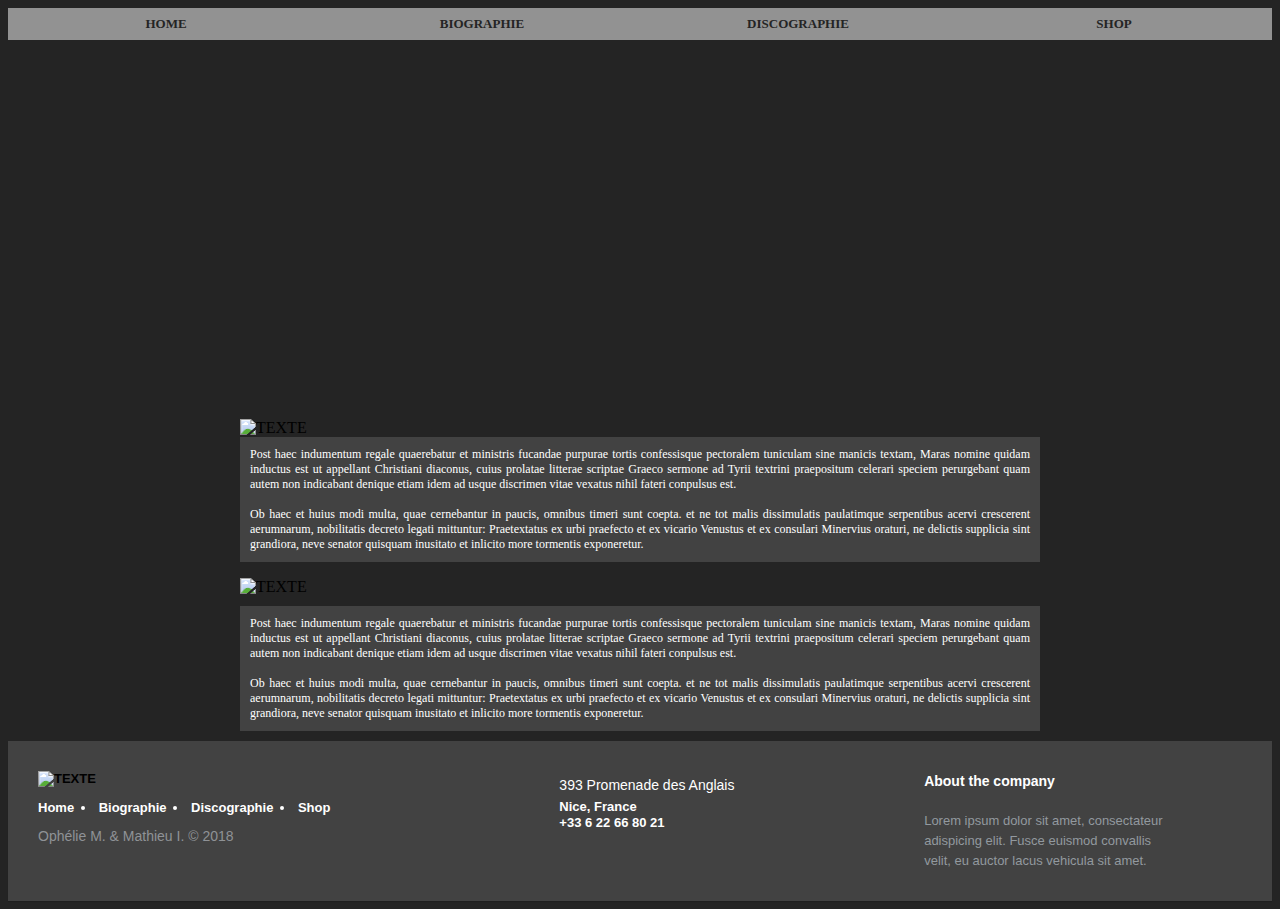
==== index.html @ dacbd473 "Update index.html" ====
<!doctype html> 
<html> 
<head> 
	<meta charset="utf-8">
	<link type="text/css" rel="stylesheet" href="CSS.css">
	<link rel="shortcut icon" type="image/ico" href="/1541849894.ico"/>
	<title>AVICII STORY</title>
</head>

<body>

	<ul class="menu">
  <li>
    <a href="index.html">Home</a>
  </li>
  <li>
    <a href="biographie.html">Biographie</a>
  </li>
  <li>
    <a href="#3">Discographie</a>
  </li>
  <li>
    <a href="#4">Shop</a>
  </li>
</ul>
 
  <div id="imagePA">
  <img
    src="http://image.noelshack.com/fichiers/2018/45/3/1541622078-pa-image1.png" 
    alt="TEXTE"
    width="100%" 
       />
  </div>

<div id="ligne1"><div id="paragraphe1">Post haec indumentum regale quaerebatur et ministris fucandae purpurae tortis confessisque pectoralem tuniculam sine manicis textam, Maras nomine quidam inductus est ut appellant Christiani diaconus, cuius prolatae litterae scriptae Graeco sermone ad Tyrii textrini praepositum celerari speciem perurgebant quam autem non indicabant denique etiam idem ad usque discrimen vitae vexatus nihil fateri conpulsus est.<br><br>
Ob haec et huius modi multa, quae cernebantur in paucis, omnibus timeri sunt coepta. et ne tot malis dissimulatis paulatimque serpentibus acervi crescerent aerumnarum, nobilitatis decreto legati mittuntur: Praetextatus ex urbi praefecto et ex vicario Venustus et ex consulari Minervius oraturi, ne delictis supplicia sint grandiora, neve senator quisquam inusitato et inlicito more tormentis exponeretur.</div></div>

<!--<div id="ligne2"><div id="paragraphe2">Post haec indumentum regale quaerebatur et ministris fucandae purpurae tortis confessisque pectoralem tuniculam sine manicis textam, Maras nomine quidam inductus est ut appellant Christiani diaconus, cuius prolatae litterae scriptae Graeco sermone ad Tyrii textrini praepositum celerari speciem perurgebant quam autem non indicabant denique etiam idem ad usque discrimen vitae vexatus nihil fateri conpulsus est.<br><br>
Ob haec et huius modi multa, quae cernebantur in paucis, omnibus timeri sunt coepta. et ne tot malis dissimulatis paulatimque serpentibus acervi crescerent aerumnarum, nobilitatis decreto legati mittuntur: Praetextatus ex urbi praefecto et ex vicario Venustus et ex consulari Minervius oraturi, ne delictis supplicia sint grandiora, neve senator quisquam inusitato et inlicito more tormentis exponeretur.</div></div>-->
  

    <div id="image3">
  <img
    src="http://image.noelshack.com/fichiers/2018/45/3/1541599400-3imagescouleur.png" 
    alt="TEXTE"
    width="100%" 
       />
  </div>

	<div id="ligne1"><div id="paragraphe1">Post haec indumentum regale quaerebatur et ministris fucandae purpurae tortis confessisque pectoralem tuniculam sine manicis textam, Maras nomine quidam inductus est ut appellant Christiani diaconus, cuius prolatae litterae scriptae Graeco sermone ad Tyrii textrini praepositum celerari speciem perurgebant quam autem non indicabant denique etiam idem ad usque discrimen vitae vexatus nihil fateri conpulsus est.<br><br>
Ob haec et huius modi multa, quae cernebantur in paucis, omnibus timeri sunt coepta. et ne tot malis dissimulatis paulatimque serpentibus acervi crescerent aerumnarum, nobilitatis decreto legati mittuntur: Praetextatus ex urbi praefecto et ex vicario Venustus et ex consulari Minervius oraturi, ne delictis supplicia sint grandiora, neve senator quisquam inusitato et inlicito more tormentis exponeretur.</div></div>




<footer class="footer-distributed">

			<div class="footer-left">

				<img
    src="http://image.noelshack.com/fichiers/2018/45/3/1541620701-imagefooter.png" 
    alt="TEXTE" width="120px"> 
				


				<ul class="footer-links2">
  <li>
    <a href="#">Home</a>
  </li>
  <li>
    <a href="#">Biographie</a>
  </li>
  <li>
    <a href="#">Discographie</a>
  </li>
  <li>
    <a href="#">Shop</a>
  </li>
</ul>

				<p class="footer-company-name">Ophélie M. & Mathieu I. &copy; 2018</p>
			</div>

			<div class="footer-center">

				<div>
					<p><span>393 Promenade des Anglais</span> Nice, France</p>
				</div>

				<div>
					<p>+33 6 22 66 80 21</p>
				</div>


			</div>

			<div class="footer-right">

				<p class="footer-company-about">
					<span>About the company</span>
					Lorem ipsum dolor sit amet, consectateur adispicing elit. Fusce euismod convallis velit, eu auctor lacus vehicula sit amet.
				</p>


			</div>

		</footer>
</body>
</html>
---- CSS.css ----
body {
  height: 100%;
  background-color: #242424;
	background-image: url(http://image.noelshack.com/fichiers/2018/45/3/1541599465-palogo.png);
	background-repeat: no-repeat;
	background-position: center top;
	background-size: contain; 
}

@media (min-width: 768px) {
  body {
   background-size: 768px; 
  }
}

body#bodybio {
	 height: 100%;
  background-color: #242424;
	background-image: url(http://image.noelshack.com/fichiers/2018/45/4/1541692301-imagebio.png);
	background-repeat: no-repeat;
	background-position: center top;
	/*margin-top: 20px;*/
	background-size: 100%; 
	}

.menu {
  display: flex;
  justify-content: space-around;
  width: 100%;
  margin-top: 0;
  padding: 0;
  list-style-type: none;
}

.menu li {
  flex-grow: 1;
  flex-basis: 25%;
}

.menu a{
  display: block;
  padding: 8px;
  background-color: rgba(255, 255, 255, 0.5);
  color: #242424; 
  font-family: 'Palatino Linotype', 'Book Antiqua', Palatino, serif;
  font-size: 13px;
  font-weight: bold;
  text-align: center;
  text-decoration: none;
  text-transform: uppercase;
  transition: background-color 0.5s;
}

.menu a:hover, 
.menu a:focus{
	background-color: rgba(255, 255, 255, 0.7);
}


div#imagePA {
	margin-top: 30%;
	margin-bottom: 0px;
  max-width: 800px;
  margin-right: auto;
  margin-left: auto;
}

div#ligne1 {
	width: 100%;
	background: #424242;
	margin-bottom: 0px;
  max-width: 800px;
  margin-right: auto;
  margin-left: auto;
}

div#paragraphe1 {
  color: white;
  font-size: 12px;
  font-family: verdana;
  text-align: justify;
  padding-top:10px;
  padding-bottom: 10px;
  padding-right: 10px;
  padding-left: 10px;

}

div#ligne2 {
	width: 100%;
	margin-bottom:10px;
    max-width: 800px;
  margin-right: auto;
  margin-left: auto;
}
div#paragraphe2 {
  color: white;
  font-size: 12px;
  font-family: verdana;
  text-align: justify;

  padding-top:10px;
  padding-bottom: 10px;
    max-width: 800px;
  margin-right: auto;
  margin-left: auto;
}

div#image3 {
  max-width: 800px;
  margin-top: 1em;
  margin-bottom: 10px;
  margin-right: auto;
  margin-left: auto;
}


div#ligne1bio {
	width: 100%;
	margin-bottom: 0px;
  max-width: 800px;
  margin-top: 1em;
  margin-right: auto;
  margin-left: auto;
}

div#paragraphe1bio {
  color: white;
  font-size: 12px;
  font-family: verdana;
  text-align: center;
  padding-top:10px;
  padding-bottom: 10px;
  padding-right: 10px;
  padding-left: 10px;

}

#boite
{
    display: flex;
	flex-wrap: wrap;
	justify-content: space-between;
	align-content: space-between;
	align-items: center;
	
	
}

.element {
	
	margin-bottom: 0;
	margin-top: 1em;
	color: white;
  font-size: 12px;
  font-family: verdana;
  text-align: justify;
  padding-top:10px;
  padding-bottom: 10px;
  padding-right: 10px;
  padding-left: 10px;
}

.element:nth-child(2){
	flex: 1;
	background: #424242;
}


#boite2
{
    display: flex;
	flex-wrap: wrap;
	justify-content: space-between;
	
}

.element2 {
	background: #424242;
	margin-bottom: 0px;
	margin-top: 1em;
	color: white;
  font-size: 12px;
  font-family: verdana;
  text-align: justify;
  padding-top:10px;
  padding-bottom: 10px;
  padding-right: 10px;
  padding-left: 10px;
}

.element2:nth-child(1){
	flex: 1;
}

div#imagetitrebio {
	margin-top: 30%;
	max-width: 300px;
	margin-bottom: 0px;
	margin-right: auto;
	margin-left: auto;
	
}


/*FOOOTER*/

.footer-distributed{
	background-color: #424242;
	box-shadow: 0 1px 1px 0 rgba(0, 0, 0, 0.12);
	box-sizing: border-box;
	width: 100%;
	text-align: left;
	font: bold 13px sans-serif;

	padding: 30px 30px 30px 30px;
	margin-top: 10px;
}

.footer-distributed .footer-left,
.footer-distributed .footer-center,
.footer-distributed .footer-right{
	display: inline-block;
	vertical-align: top;
}

/* Footer left */

.footer-distributed .footer-left{
	width: 43%;
}

/* Footer links */

.footer-links2 {
  padding: 0;
  display: flex;
  flex-wrap: wrap;
  color: #fff;
}

.footer-links2 li:first-child {
  list-style: none;
}

.footer-links2 li + li {
  margin-left: 0.5em;
  list-style: inside;
}

.footer-links2 a {
  color: inherit;
  text-decoration: none;
}

.footer-distributed .footer-company-name{
	color:  #8f9296;
	font-size: 14px;
	font-weight: normal;
	margin: 0;
}

/* Footer Center */

.footer-distributed .footer-center{
	width: 30%;
}

.footer-distributed .footer-center i{
	background-color:  #424242;
	color: #ffffff;
	font-size: 25px;
	width: 38px;
	height: 38px;
	border-radius: 50%;
	text-align: center;
	line-height: 42px;
	margin: 25px 25px;
	vertical-align: middle;
}


.footer-distributed .footer-center p{
	display: inline-block;
	color: #ffffff;
	vertical-align: middle;
	margin:0;
}

.footer-distributed .footer-center p span{
	display:block;
	font-weight: normal;
	font-size:14px;
	line-height:2;
}

.footer-distributed .footer-center p a{
	color:  #424242;
	text-decoration: none;;
}


/* Footer Right */

.footer-distributed .footer-right{
	width: 20%;
}

.footer-distributed .footer-company-about{
	line-height: 20px;
	color:  #92999f;
	font-size: 13px;
	font-weight: normal;
	margin: 0;
}

.footer-distributed .footer-company-about span{
	display: block;
	color:  #ffffff;
	font-size: 14px;
	font-weight: bold;
	margin-bottom: 20px;
}

/* If you don't want the footer to be responsive, remove these media queries */

@media (max-width: 880px) {

  .footer-links2 {
    justify-content: center;
  } 
	.footer-distributed{
		font: bold 14px sans-serif;
	}

	.footer-distributed .footer-left,
	.footer-distributed .footer-center,
	.footer-distributed .footer-right{
		display: block;
		width: 100%;
		margin-bottom: 40px;
		text-align: center;
	}

	.footer-distributed .footer-center i{
		margin-left: 0;
	}

}
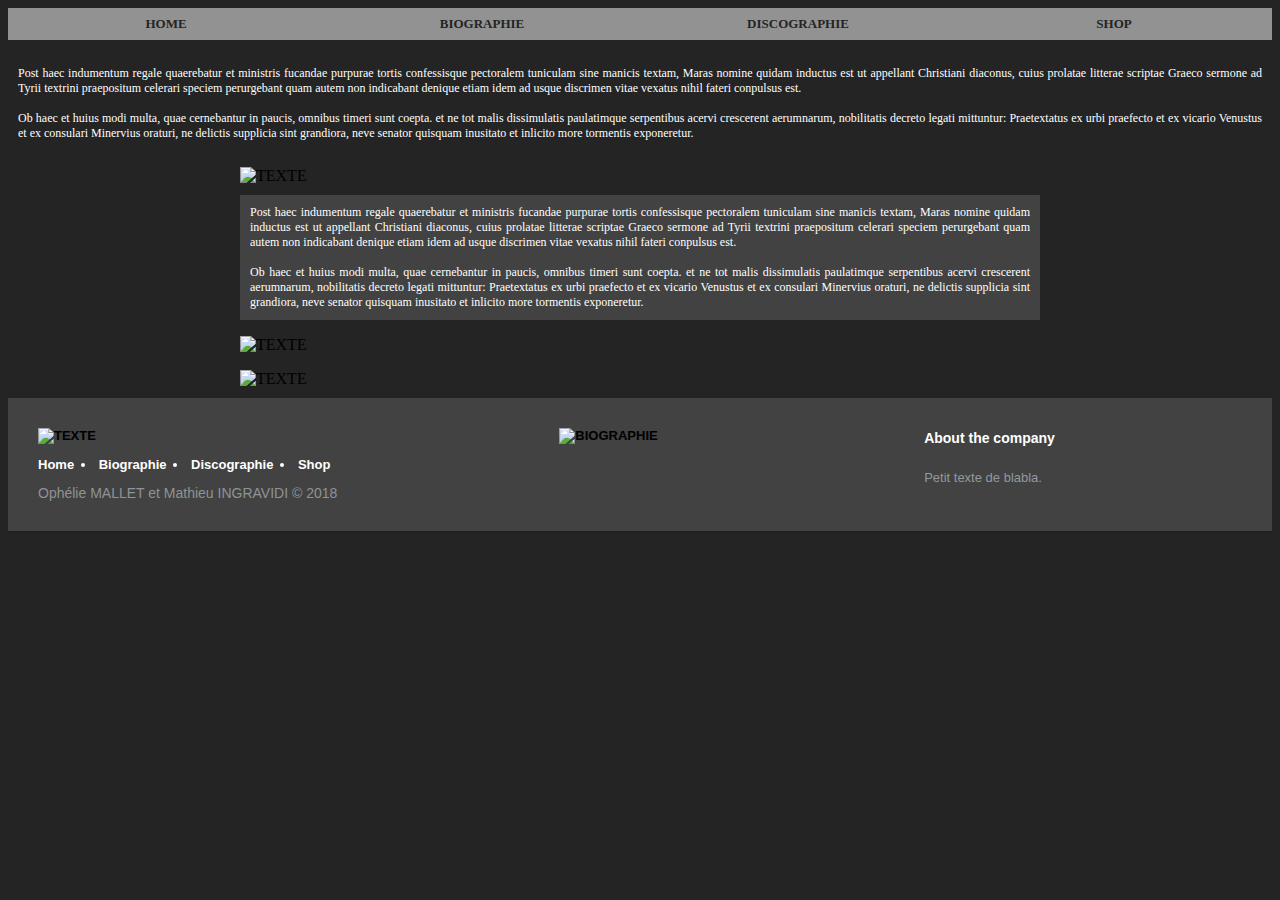
==== commit 2793dbe2: "Update index.html" ====
--- a/index.html
+++ b/index.html
@@ -3,7 +3,6 @@
 <head> 
 	<meta charset="utf-8">
 	<link type="text/css" rel="stylesheet" href="CSS.css">
-	<link rel="shortcut icon" type="image/ico" href="/1541849894.ico"/>
 	<title>AVICII STORY</title>
 </head>
 
@@ -24,15 +23,15 @@
   </li>
 </ul>
  
-  <div id="imagePA">
+  <!--<div id="imagePA">
   <img
     src="http://image.noelshack.com/fichiers/2018/45/3/1541622078-pa-image1.png" 
     alt="TEXTE"
     width="100%" 
        />
-  </div>
+  </div>-->
 
-<div id="ligne1"><div id="paragraphe1">Post haec indumentum regale quaerebatur et ministris fucandae purpurae tortis confessisque pectoralem tuniculam sine manicis textam, Maras nomine quidam inductus est ut appellant Christiani diaconus, cuius prolatae litterae scriptae Graeco sermone ad Tyrii textrini praepositum celerari speciem perurgebant quam autem non indicabant denique etiam idem ad usque discrimen vitae vexatus nihil fateri conpulsus est.<br><br>
+<div id="ligne0"><div id="paragraphe1">Post haec indumentum regale quaerebatur et ministris fucandae purpurae tortis confessisque pectoralem tuniculam sine manicis textam, Maras nomine quidam inductus est ut appellant Christiani diaconus, cuius prolatae litterae scriptae Graeco sermone ad Tyrii textrini praepositum celerari speciem perurgebant quam autem non indicabant denique etiam idem ad usque discrimen vitae vexatus nihil fateri conpulsus est.<br><br>
 Ob haec et huius modi multa, quae cernebantur in paucis, omnibus timeri sunt coepta. et ne tot malis dissimulatis paulatimque serpentibus acervi crescerent aerumnarum, nobilitatis decreto legati mittuntur: Praetextatus ex urbi praefecto et ex vicario Venustus et ex consulari Minervius oraturi, ne delictis supplicia sint grandiora, neve senator quisquam inusitato et inlicito more tormentis exponeretur.</div></div>
 
 <!--<div id="ligne2"><div id="paragraphe2">Post haec indumentum regale quaerebatur et ministris fucandae purpurae tortis confessisque pectoralem tuniculam sine manicis textam, Maras nomine quidam inductus est ut appellant Christiani diaconus, cuius prolatae litterae scriptae Graeco sermone ad Tyrii textrini praepositum celerari speciem perurgebant quam autem non indicabant denique etiam idem ad usque discrimen vitae vexatus nihil fateri conpulsus est.<br><br>
@@ -50,8 +49,20 @@
 	<div id="ligne1"><div id="paragraphe1">Post haec indumentum regale quaerebatur et ministris fucandae purpurae tortis confessisque pectoralem tuniculam sine manicis textam, Maras nomine quidam inductus est ut appellant Christiani diaconus, cuius prolatae litterae scriptae Graeco sermone ad Tyrii textrini praepositum celerari speciem perurgebant quam autem non indicabant denique etiam idem ad usque discrimen vitae vexatus nihil fateri conpulsus est.<br><br>
 Ob haec et huius modi multa, quae cernebantur in paucis, omnibus timeri sunt coepta. et ne tot malis dissimulatis paulatimque serpentibus acervi crescerent aerumnarum, nobilitatis decreto legati mittuntur: Praetextatus ex urbi praefecto et ex vicario Venustus et ex consulari Minervius oraturi, ne delictis supplicia sint grandiora, neve senator quisquam inusitato et inlicito more tormentis exponeretur.</div></div>
 
-
-
+<div id="image3">
+  <img
+    src="http://image.noelshack.com/fichiers/2018/45/6/1541852896-3imagesnb.png" 
+    alt="TEXTE"
+    width="100%" 
+       />
+  </div>
+<div id="image3">
+  <img
+    src="http://image.noelshack.com/fichiers/2018/45/3/1541622078-pa-image1.png" 
+    alt="TEXTE"
+    width="100%" 
+       />
+  </div>
 
 <footer class="footer-distributed">
 
@@ -78,27 +89,22 @@
   </li>
 </ul>
 
-				<p class="footer-company-name">Ophélie M. & Mathieu I. &copy; 2018</p>
+				<p class="footer-company-name">Ophélie MALLET et Mathieu INGRAVIDI &copy; 2018</p>
 			</div>
 
 			<div class="footer-center">
-
-				<div>
-					<p><span>393 Promenade des Anglais</span> Nice, France</p>
-				</div>
-
-				<div>
-					<p>+33 6 22 66 80 21</p>
-				</div>
-
-
-			</div>
+				<img
+    src="http://image.noelshack.com/fichiers/2018/45/6/1541865579-imagefooterrond.png" 
+    alt="BIOGRAPHIE"
+    width="35%"
+       />
+</div>
 
 			<div class="footer-right">
 
 				<p class="footer-company-about">
 					<span>About the company</span>
-					Lorem ipsum dolor sit amet, consectateur adispicing elit. Fusce euismod convallis velit, eu auctor lacus vehicula sit amet.
+					Petit texte de blabla. 
 				</p>
 
 
@@ -107,4 +113,3 @@
 		</footer>
 </body>
 </html>
-
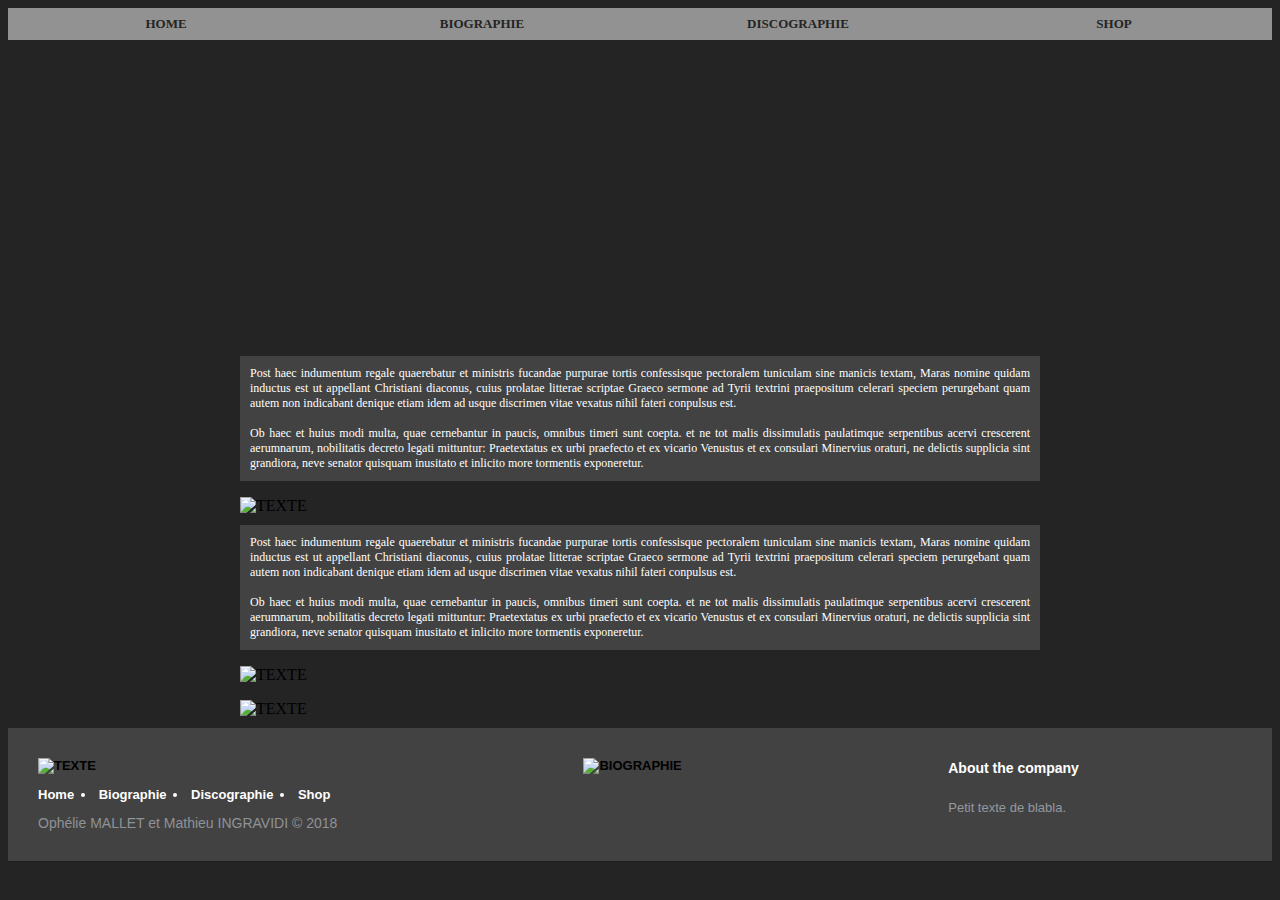
==== commit 10b6373b: "Update index.html" ====
--- a/index.html
+++ b/index.html
@@ -16,7 +16,7 @@
     <a href="biographie.html">Biographie</a>
   </li>
   <li>
-    <a href="#3">Discographie</a>
+    <a href="discographie.html">Discographie</a>
   </li>
   <li>
     <a href="#4">Shop</a>
@@ -76,13 +76,13 @@
 
 				<ul class="footer-links2">
   <li>
-    <a href="#">Home</a>
+    <a href="index.html">Home</a>
   </li>
   <li>
-    <a href="#">Biographie</a>
+    <a href="biographie.html">Biographie</a>
   </li>
   <li>
-    <a href="#">Discographie</a>
+    <a href="discographie.html">Discographie</a>
   </li>
   <li>
     <a href="#">Shop</a>
--- a/CSS.css
+++ b/CSS.css
@@ -86,6 +86,17 @@
 
 }
 
+div#ligne0 {
+	width: 100%;
+	background: #424242;
+	margin-top: 25%;
+	margin-bottom: 0px;
+  max-width: 800px;
+  margin-right: auto;
+  margin-left: auto;
+}
+
+
 div#ligne2 {
 	width: 100%;
 	margin-bottom:10px;
@@ -143,6 +154,9 @@
 	justify-content: space-between;
 	align-content: space-between;
 	align-items: center;
+	width: 94%;
+	margin-left: auto;
+	margin-right: auto;
 	
 	
 }
@@ -159,10 +173,14 @@
   padding-bottom: 10px;
   padding-right: 10px;
   padding-left: 10px;
+	margin-left: auto;
+	margin-right:auto;
+	
 }
 
 .element:nth-child(2){
-	flex: 1;
+	flex: 2;
+	flex-basis: 300px;
 	background: #424242;
 }
 
@@ -172,12 +190,15 @@
     display: flex;
 	flex-wrap: wrap;
 	justify-content: space-between;
+	align-content: space-between;
+	align-items: center;
+	width: 94%;
+	margin-left: auto;
+	margin-right: auto;
 	
 }
 
 .element2 {
-	background: #424242;
-	margin-bottom: 0px;
 	margin-top: 1em;
 	color: white;
   font-size: 12px;
@@ -187,10 +208,14 @@
   padding-bottom: 10px;
   padding-right: 10px;
   padding-left: 10px;
+	margin-left: auto;
+	margin-right:auto;
 }
 
 .element2:nth-child(1){
-	flex: 1;
+	flex: 2;
+	flex-basis: 300px;
+	background: #424242;
 }
 
 div#imagetitrebio {
@@ -227,7 +252,7 @@
 /* Footer left */
 
 .footer-distributed .footer-left{
-	width: 43%;
+	width: 45%;
 }
 
 /* Footer links */
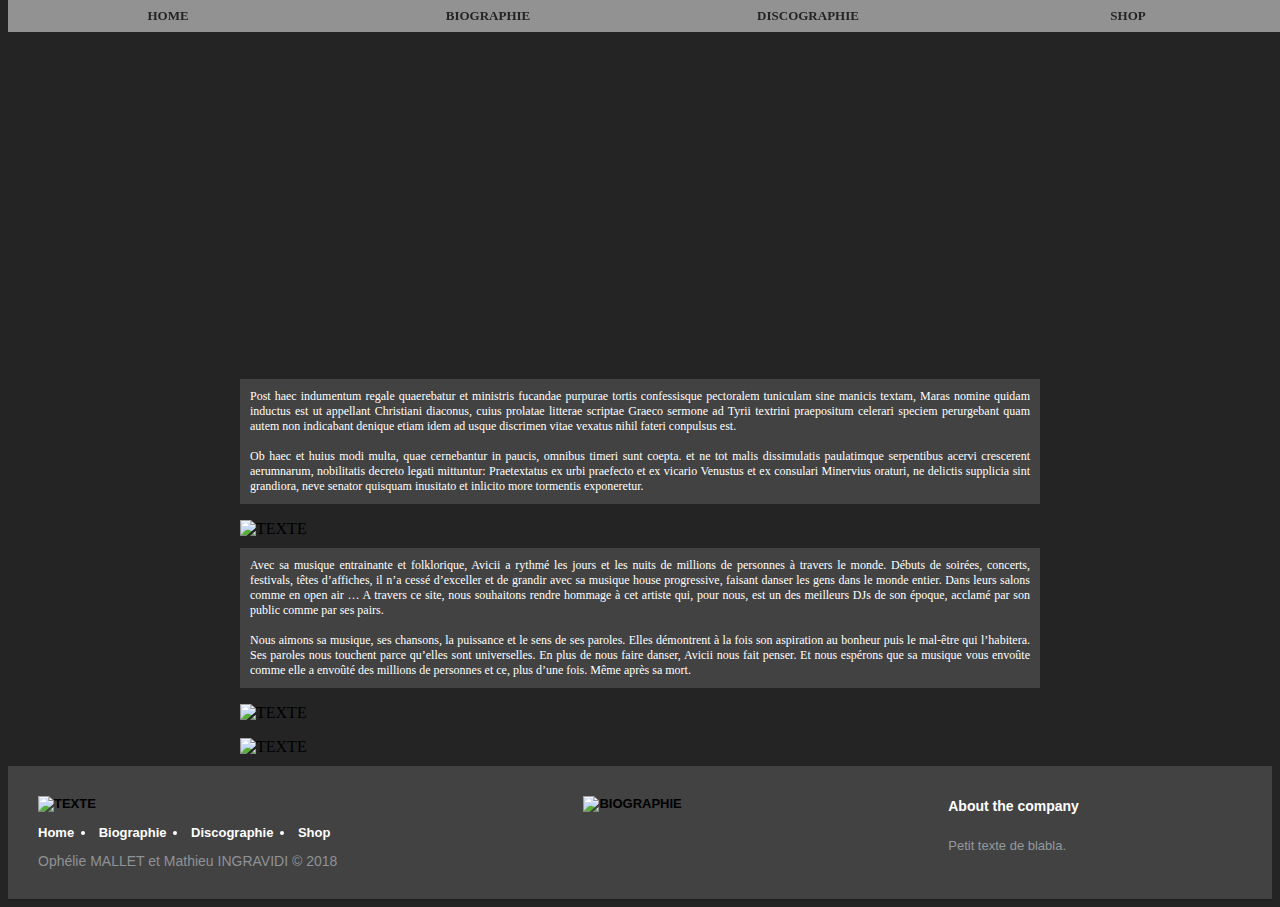
==== commit f5e8c2b3: "Update index.html" ====
--- a/index.html
+++ b/index.html
@@ -1,8 +1,9 @@
 <!doctype html> 
-<html> 
+<html lang="fr"> 
 <head> 
 	<meta charset="utf-8">
 	<link type="text/css" rel="stylesheet" href="CSS.css">
+	<link rel="icon" type="image/ico" href="1541849894.ico" />
 	<title>AVICII STORY</title>
 </head>
 
@@ -22,23 +23,11 @@
     <a href="#4">Shop</a>
   </li>
 </ul>
- 
-  <!--<div id="imagePA">
-  <img
-    src="http://image.noelshack.com/fichiers/2018/45/3/1541622078-pa-image1.png" 
-    alt="TEXTE"
-    width="100%" 
-       />
-  </div>-->
 
-<div id="ligne0"><div id="paragraphe1">Post haec indumentum regale quaerebatur et ministris fucandae purpurae tortis confessisque pectoralem tuniculam sine manicis textam, Maras nomine quidam inductus est ut appellant Christiani diaconus, cuius prolatae litterae scriptae Graeco sermone ad Tyrii textrini praepositum celerari speciem perurgebant quam autem non indicabant denique etiam idem ad usque discrimen vitae vexatus nihil fateri conpulsus est.<br><br>
+<div class="ligne0"><div class="paragraphe1">Post haec indumentum regale quaerebatur et ministris fucandae purpurae tortis confessisque pectoralem tuniculam sine manicis textam, Maras nomine quidam inductus est ut appellant Christiani diaconus, cuius prolatae litterae scriptae Graeco sermone ad Tyrii textrini praepositum celerari speciem perurgebant quam autem non indicabant denique etiam idem ad usque discrimen vitae vexatus nihil fateri conpulsus est.<br><br>
 Ob haec et huius modi multa, quae cernebantur in paucis, omnibus timeri sunt coepta. et ne tot malis dissimulatis paulatimque serpentibus acervi crescerent aerumnarum, nobilitatis decreto legati mittuntur: Praetextatus ex urbi praefecto et ex vicario Venustus et ex consulari Minervius oraturi, ne delictis supplicia sint grandiora, neve senator quisquam inusitato et inlicito more tormentis exponeretur.</div></div>
 
-<!--<div id="ligne2"><div id="paragraphe2">Post haec indumentum regale quaerebatur et ministris fucandae purpurae tortis confessisque pectoralem tuniculam sine manicis textam, Maras nomine quidam inductus est ut appellant Christiani diaconus, cuius prolatae litterae scriptae Graeco sermone ad Tyrii textrini praepositum celerari speciem perurgebant quam autem non indicabant denique etiam idem ad usque discrimen vitae vexatus nihil fateri conpulsus est.<br><br>
-Ob haec et huius modi multa, quae cernebantur in paucis, omnibus timeri sunt coepta. et ne tot malis dissimulatis paulatimque serpentibus acervi crescerent aerumnarum, nobilitatis decreto legati mittuntur: Praetextatus ex urbi praefecto et ex vicario Venustus et ex consulari Minervius oraturi, ne delictis supplicia sint grandiora, neve senator quisquam inusitato et inlicito more tormentis exponeretur.</div></div>-->
-  
-
-    <div id="image3">
+    <div class="image3">
   <img
     src="http://image.noelshack.com/fichiers/2018/45/3/1541599400-3imagescouleur.png" 
     alt="TEXTE"
@@ -46,17 +35,19 @@
        />
   </div>
 
-	<div id="ligne1"><div id="paragraphe1">Post haec indumentum regale quaerebatur et ministris fucandae purpurae tortis confessisque pectoralem tuniculam sine manicis textam, Maras nomine quidam inductus est ut appellant Christiani diaconus, cuius prolatae litterae scriptae Graeco sermone ad Tyrii textrini praepositum celerari speciem perurgebant quam autem non indicabant denique etiam idem ad usque discrimen vitae vexatus nihil fateri conpulsus est.<br><br>
-Ob haec et huius modi multa, quae cernebantur in paucis, omnibus timeri sunt coepta. et ne tot malis dissimulatis paulatimque serpentibus acervi crescerent aerumnarum, nobilitatis decreto legati mittuntur: Praetextatus ex urbi praefecto et ex vicario Venustus et ex consulari Minervius oraturi, ne delictis supplicia sint grandiora, neve senator quisquam inusitato et inlicito more tormentis exponeretur.</div></div>
+	<div class="ligne1"><div class="paragraphe1">Avec sa musique entrainante et folklorique, Avicii a rythmé les jours et les nuits de millions de personnes à travers le monde. Débuts de soirées, concerts, festivals, têtes d’affiches, il n’a cessé d’exceller et de grandir avec sa musique house progressive, faisant danser les gens dans le monde entier. Dans leurs salons comme en open air … A travers ce site, nous souhaitons rendre hommage à cet artiste qui, pour nous, est un des meilleurs DJs de son époque, acclamé par son public comme par ses pairs. <br><br>
+Nous aimons sa musique, ses chansons, la puissance et le sens de ses paroles. Elles démontrent à la fois son aspiration au bonheur puis le mal-être qui l’habitera. Ses paroles nous touchent parce qu’elles sont universelles. En plus de nous faire danser, Avicii nous fait penser.  Et nous espérons que sa musique vous envoûte comme elle a envoûté des millions de personnes et ce, plus d’une fois. Même après sa mort.
+</div></div>
 
-<div id="image3">
+<div class="image3">
   <img
     src="http://image.noelshack.com/fichiers/2018/45/6/1541852896-3imagesnb.png" 
     alt="TEXTE"
     width="100%" 
        />
   </div>
-<div id="image3">
+	
+<div class="image3">
   <img
     src="http://image.noelshack.com/fichiers/2018/45/3/1541622078-pa-image1.png" 
     alt="TEXTE"
--- a/CSS.css
+++ b/CSS.css
@@ -16,7 +16,7 @@
 body#bodybio {
 	 height: 100%;
   background-color: #242424;
-	background-image: url(http://image.noelshack.com/fichiers/2018/45/4/1541692301-imagebio.png);
+	background-image: url(http://image.noelshack.com/fichiers/2018/45/6/1541878363-imagebio.png);
 	background-repeat: no-repeat;
 	background-position: center top;
 	/*margin-top: 20px;*/
@@ -26,6 +26,8 @@
 .menu {
   display: flex;
   justify-content: space-around;
+	position: fixed;
+	top: 0px;
   width: 100%;
   margin-top: 0;
   padding: 0;
@@ -65,7 +67,7 @@
   margin-left: auto;
 }
 
-div#ligne1 {
+.ligne1 {
 	width: 100%;
 	background: #424242;
 	margin-bottom: 0px;
@@ -74,7 +76,7 @@
   margin-left: auto;
 }
 
-div#paragraphe1 {
+.paragraphe1 {
   color: white;
   font-size: 12px;
   font-family: verdana;
@@ -86,38 +88,17 @@
 
 }
 
-div#ligne0 {
+.ligne0 {
 	width: 100%;
 	background: #424242;
-	margin-top: 25%;
-	margin-bottom: 0px;
-  max-width: 800px;
-  margin-right: auto;
-  margin-left: auto;
-}
-
-
-div#ligne2 {
-	width: 100%;
-	margin-bottom:10px;
-    max-width: 800px;
-  margin-right: auto;
-  margin-left: auto;
-}
-div#paragraphe2 {
-  color: white;
-  font-size: 12px;
-  font-family: verdana;
-  text-align: justify;
-
-  padding-top:10px;
-  padding-bottom: 10px;
-    max-width: 800px;
-  margin-right: auto;
-  margin-left: auto;
-}
-
-div#image3 {
+	margin-top: 30%;
+	margin-bottom: 0px;
+  max-width: 800px;
+  margin-right: auto;
+  margin-left: auto;
+}
+
+.image3 {
   max-width: 800px;
   margin-top: 1em;
   margin-bottom: 10px;
@@ -154,7 +135,7 @@
 	justify-content: space-between;
 	align-content: space-between;
 	align-items: center;
-	width: 94%;
+	width: 84%;
 	margin-left: auto;
 	margin-right: auto;
 	
@@ -192,7 +173,7 @@
 	justify-content: space-between;
 	align-content: space-between;
 	align-items: center;
-	width: 94%;
+	width: 84%;
 	margin-left: auto;
 	margin-right: auto;
 	
@@ -218,13 +199,20 @@
 	background: #424242;
 }
 
-div#imagetitrebio {
+.imagetitrebio {
 	margin-top: 30%;
 	max-width: 300px;
 	margin-bottom: 0px;
 	margin-right: auto;
 	margin-left: auto;
-	
+}
+
+.imagetitredisco {
+	margin-top: 30%;
+	max-width: 300px;
+	margin-bottom: 2em;
+	margin-right: auto;
+	margin-left: auto;
 }
 
 
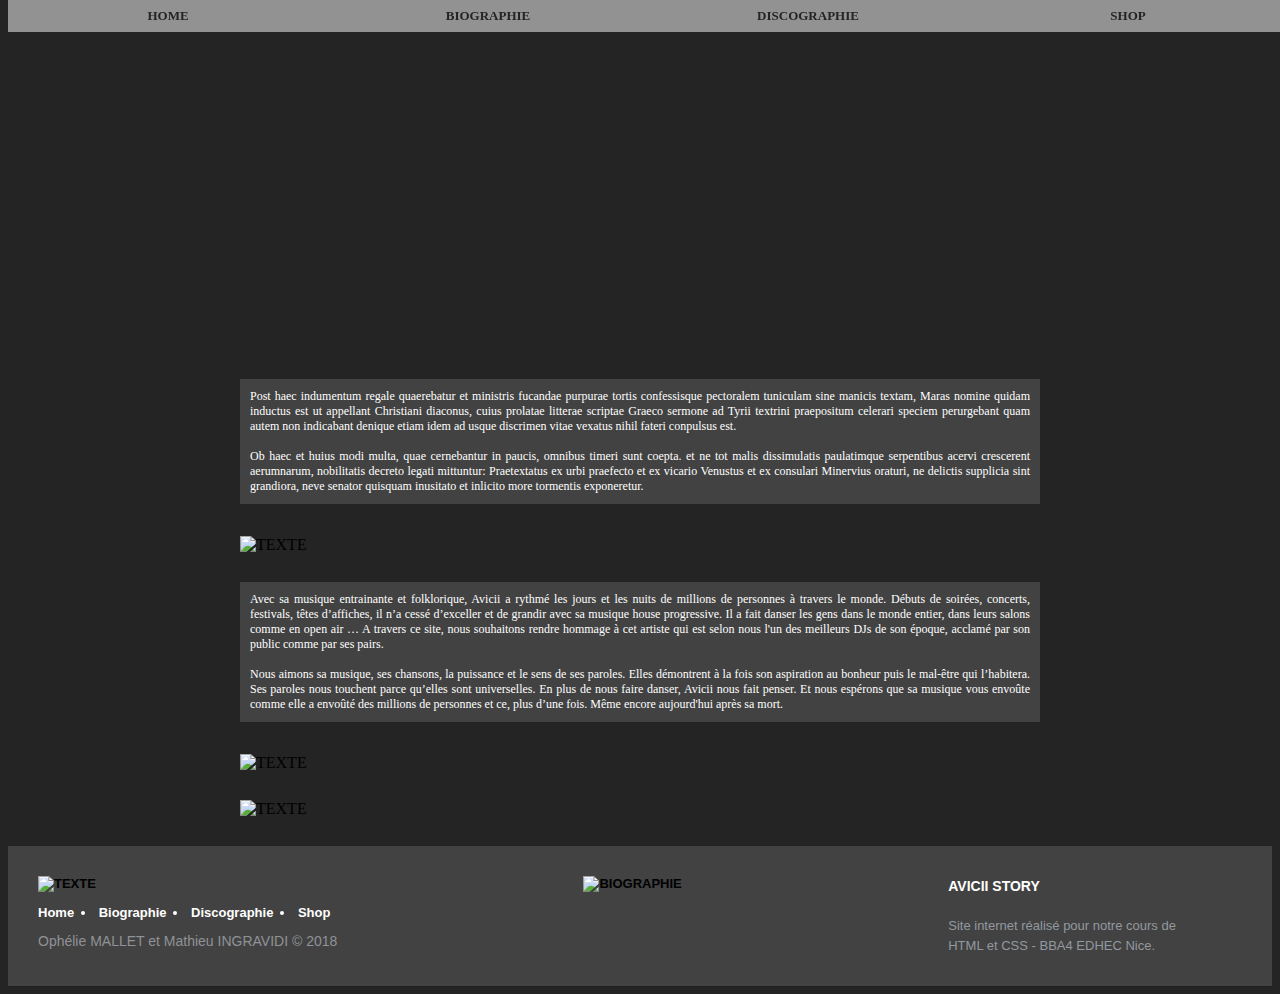
==== commit a4f298b3: "Update index.html" ====
--- a/index.html
+++ b/index.html
@@ -35,8 +35,8 @@
        />
   </div>
 
-	<div class="ligne1"><div class="paragraphe1">Avec sa musique entrainante et folklorique, Avicii a rythmé les jours et les nuits de millions de personnes à travers le monde. Débuts de soirées, concerts, festivals, têtes d’affiches, il n’a cessé d’exceller et de grandir avec sa musique house progressive, faisant danser les gens dans le monde entier. Dans leurs salons comme en open air … A travers ce site, nous souhaitons rendre hommage à cet artiste qui, pour nous, est un des meilleurs DJs de son époque, acclamé par son public comme par ses pairs. <br><br>
-Nous aimons sa musique, ses chansons, la puissance et le sens de ses paroles. Elles démontrent à la fois son aspiration au bonheur puis le mal-être qui l’habitera. Ses paroles nous touchent parce qu’elles sont universelles. En plus de nous faire danser, Avicii nous fait penser.  Et nous espérons que sa musique vous envoûte comme elle a envoûté des millions de personnes et ce, plus d’une fois. Même après sa mort.
+	<div class="ligne1"><div class="paragraphe1">Avec sa musique entrainante et folklorique, Avicii a rythmé les jours et les nuits de millions de personnes à travers le monde. Débuts de soirées, concerts, festivals, têtes d’affiches, il n’a cessé d’exceller et de grandir avec sa musique house progressive. Il a fait danser les gens dans le monde entier, dans leurs salons comme en open air … A travers ce site, nous souhaitons rendre hommage à cet artiste qui est selon nous l'un des meilleurs DJs de son époque, acclamé par son public comme par ses pairs. <br><br>
+Nous aimons sa musique, ses chansons, la puissance et le sens de ses paroles. Elles démontrent à la fois son aspiration au bonheur puis le mal-être qui l’habitera. Ses paroles nous touchent parce qu’elles sont universelles. En plus de nous faire danser, Avicii nous fait penser.  Et nous espérons que sa musique vous envoûte comme elle a envoûté des millions de personnes et ce, plus d’une fois. Même encore aujourd'hui après sa mort.
 </div></div>
 
 <div class="image3">
@@ -94,8 +94,8 @@
 			<div class="footer-right">
 
 				<p class="footer-company-about">
-					<span>About the company</span>
-					Petit texte de blabla. 
+					<span>AVICII STORY</span>
+					Site internet réalisé pour notre cours de HTML et CSS - BBA4 EDHEC Nice.
 				</p>
 
 
--- a/CSS.css
+++ b/CSS.css
@@ -1,7 +1,7 @@
 body {
   height: 100%;
   background-color: #242424;
-	background-image: url(http://image.noelshack.com/fichiers/2018/45/3/1541599465-palogo.png);
+	background-image: url(http://image.noelshack.com/fichiers/2018/45/7/1541960666-palogo.png);
 	background-repeat: no-repeat;
 	background-position: center top;
 	background-size: contain; 
@@ -20,6 +20,15 @@
 	background-repeat: no-repeat;
 	background-position: center top;
 	/*margin-top: 20px;*/
+	background-size: 100%; 
+	}
+
+body#bodydisco {
+	 height: 100%;
+  background-color: #242424;
+	background-image: url(http://image.noelshack.com/fichiers/2018/45/7/1541959060-imagedisco-copie.png);
+	background-repeat: no-repeat;
+	background-position: center top;
 	background-size: 100%; 
 	}
 
@@ -70,7 +79,7 @@
 .ligne1 {
 	width: 100%;
 	background: #424242;
-	margin-bottom: 0px;
+	margin-bottom: 2em;;
   max-width: 800px;
   margin-right: auto;
   margin-left: auto;
@@ -92,7 +101,7 @@
 	width: 100%;
 	background: #424242;
 	margin-top: 30%;
-	margin-bottom: 0px;
+	margin-bottom: 2em;
   max-width: 800px;
   margin-right: auto;
   margin-left: auto;
@@ -101,7 +110,7 @@
 .image3 {
   max-width: 800px;
   margin-top: 1em;
-  margin-bottom: 10px;
+  margin-bottom: 1.75em;
   margin-right: auto;
   margin-left: auto;
 }
@@ -128,7 +137,28 @@
 
 }
 
-#boite
+.lignemilieubio {
+	width: 84%;
+	background: #424242;
+	margin-bottom: 1em;
+	margin-top: 1em;
+  margin-right: auto;
+  margin-left: auto;
+}
+
+.paragraphemilieubio {
+  color: white;
+  font-size: 12px;
+  font-family: verdana;
+  text-align: justify;
+  padding-top:10px;
+  padding-bottom: 10px;
+  padding-right: 10px;
+  padding-left: 10px;
+
+}
+
+.boite
 {
     display: flex;
 	flex-wrap: wrap;
@@ -215,6 +245,22 @@
 	margin-left: auto;
 }
 
+.imagesoustitredisco {
+	max-width: 200px;
+	margin-bottom: 1em;
+	margin-left: 10%;
+}
+
+.imagesoustitredisco2 {
+	max-width: 300px;
+	margin-top: 2em;
+	margin-bottom: 1em;
+	margin-left: 10%;
+}
+
+.titres {
+	column-count: 2;
+}
 
 /*FOOOTER*/
 
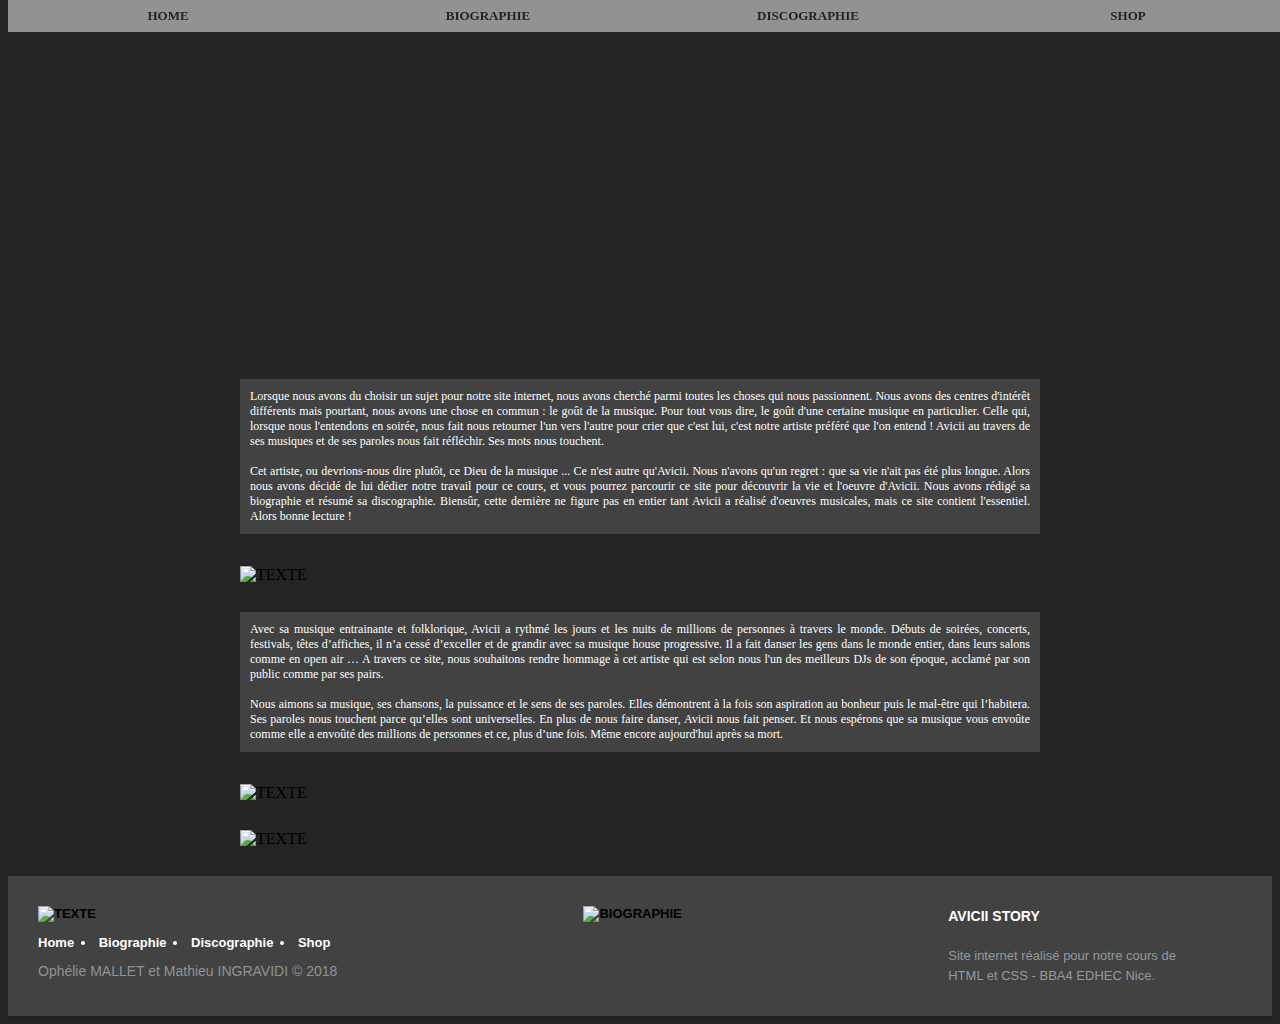
==== commit 3b3d7c9a: "Update index.html" ====
--- a/index.html
+++ b/index.html
@@ -24,8 +24,8 @@
   </li>
 </ul>
 
-<div class="ligne0"><div class="paragraphe1">Post haec indumentum regale quaerebatur et ministris fucandae purpurae tortis confessisque pectoralem tuniculam sine manicis textam, Maras nomine quidam inductus est ut appellant Christiani diaconus, cuius prolatae litterae scriptae Graeco sermone ad Tyrii textrini praepositum celerari speciem perurgebant quam autem non indicabant denique etiam idem ad usque discrimen vitae vexatus nihil fateri conpulsus est.<br><br>
-Ob haec et huius modi multa, quae cernebantur in paucis, omnibus timeri sunt coepta. et ne tot malis dissimulatis paulatimque serpentibus acervi crescerent aerumnarum, nobilitatis decreto legati mittuntur: Praetextatus ex urbi praefecto et ex vicario Venustus et ex consulari Minervius oraturi, ne delictis supplicia sint grandiora, neve senator quisquam inusitato et inlicito more tormentis exponeretur.</div></div>
+<div class="ligne0"><div class="paragraphe1">Lorsque nous avons du choisir un sujet pour notre site internet, nous avons cherché parmi toutes les choses qui nous passionnent. Nous avons des centres d'intérêt différents mais pourtant, nous avons une chose en commun : le goût de la musique. Pour tout vous dire, le goût d'une certaine musique en particulier. Celle qui, lorsque nous l'entendons en soirée, nous fait nous retourner l'un vers l'autre pour crier que c'est lui, c'est notre artiste préféré que l'on entend ! Avicii au travers de ses musiques et de ses paroles nous fait réfléchir. Ses mots nous touchent.<br><br>
+Cet artiste, ou devrions-nous dire plutôt, ce Dieu de la musique ... Ce n'est autre qu'Avicii. Nous n'avons qu'un regret : que sa vie n'ait pas été plus longue. Alors nous avons décidé de lui dédier notre travail pour ce cours, et vous pourrez parcourir ce site pour découvrir la vie et l'oeuvre d'Avicii. Nous avons rédigé sa biographie et résumé sa discographie. Biensûr, cette dernière ne figure pas en entier tant Avicii a réalisé d'oeuvres musicales, mais ce site contient l'essentiel. Alors bonne lecture ! </div></div>
 
     <div class="image3">
   <img
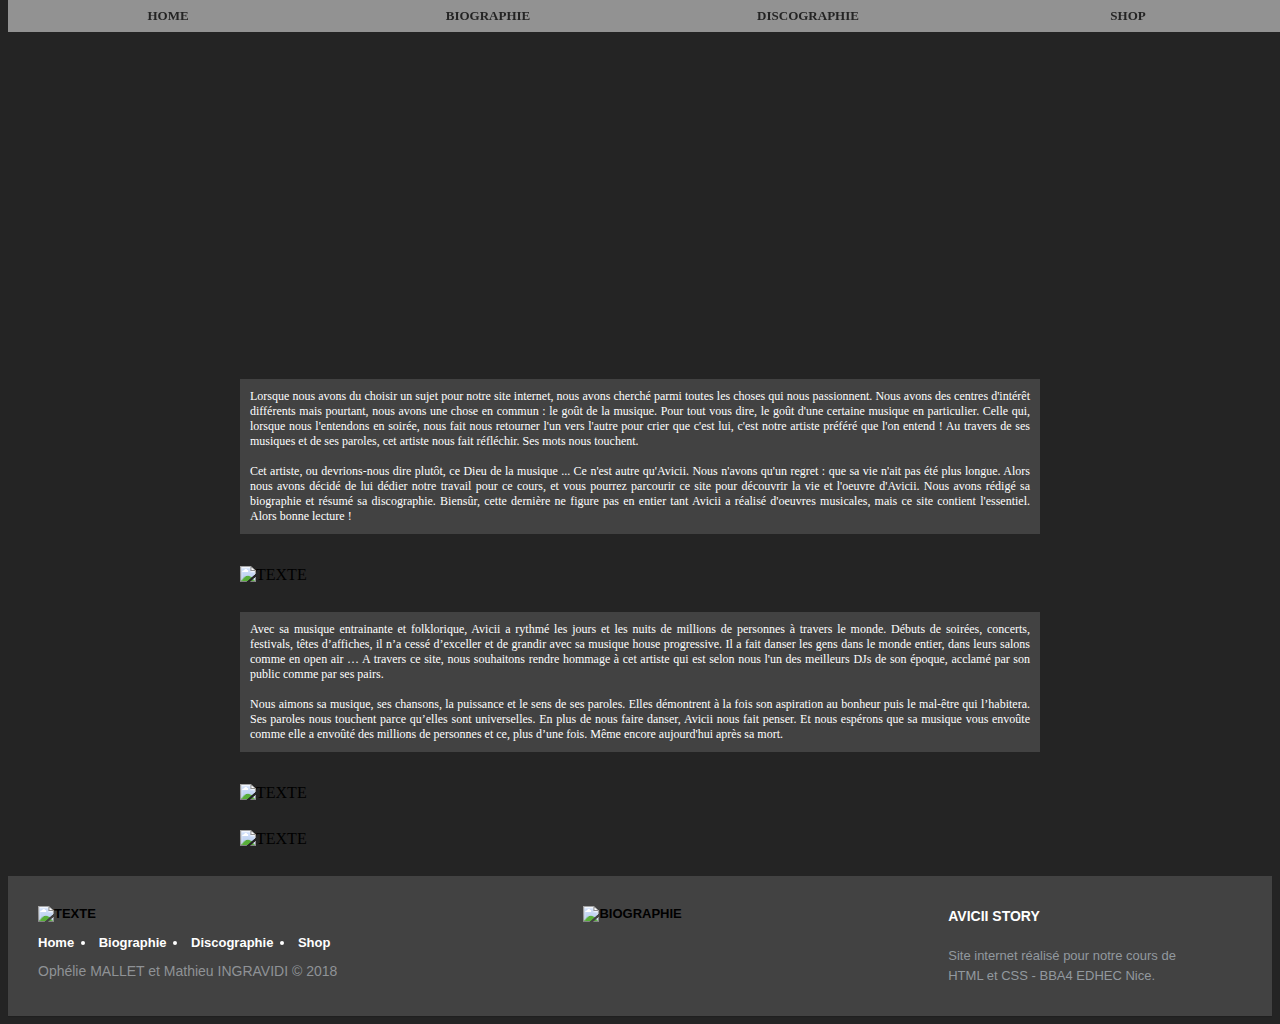
==== commit 1b1b2509: "Update index.html" ====
--- a/index.html
+++ b/index.html
@@ -24,7 +24,7 @@
   </li>
 </ul>
 
-<div class="ligne0"><div class="paragraphe1">Lorsque nous avons du choisir un sujet pour notre site internet, nous avons cherché parmi toutes les choses qui nous passionnent. Nous avons des centres d'intérêt différents mais pourtant, nous avons une chose en commun : le goût de la musique. Pour tout vous dire, le goût d'une certaine musique en particulier. Celle qui, lorsque nous l'entendons en soirée, nous fait nous retourner l'un vers l'autre pour crier que c'est lui, c'est notre artiste préféré que l'on entend ! Avicii au travers de ses musiques et de ses paroles nous fait réfléchir. Ses mots nous touchent.<br><br>
+<div class="ligne0"><div class="paragraphe1">Lorsque nous avons du choisir un sujet pour notre site internet, nous avons cherché parmi toutes les choses qui nous passionnent. Nous avons des centres d'intérêt différents mais pourtant, nous avons une chose en commun : le goût de la musique. Pour tout vous dire, le goût d'une certaine musique en particulier. Celle qui, lorsque nous l'entendons en soirée, nous fait nous retourner l'un vers l'autre pour crier que c'est lui, c'est notre artiste préféré que l'on entend ! Au travers de ses musiques et de ses paroles, cet artiste nous fait réfléchir. Ses mots nous touchent.<br><br>
 Cet artiste, ou devrions-nous dire plutôt, ce Dieu de la musique ... Ce n'est autre qu'Avicii. Nous n'avons qu'un regret : que sa vie n'ait pas été plus longue. Alors nous avons décidé de lui dédier notre travail pour ce cours, et vous pourrez parcourir ce site pour découvrir la vie et l'oeuvre d'Avicii. Nous avons rédigé sa biographie et résumé sa discographie. Biensûr, cette dernière ne figure pas en entier tant Avicii a réalisé d'oeuvres musicales, mais ce site contient l'essentiel. Alors bonne lecture ! </div></div>
 
     <div class="image3">
